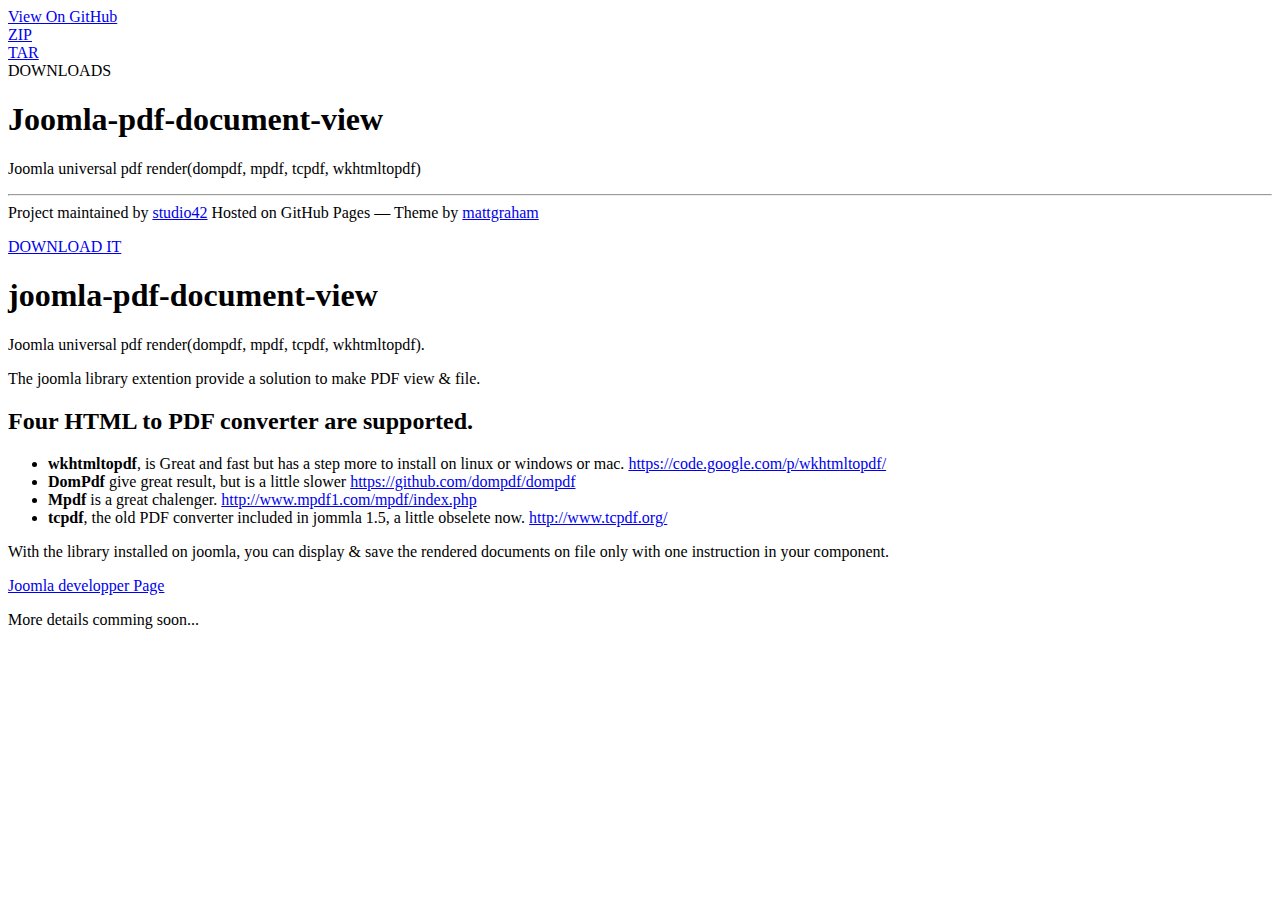
==== developper.html @ a20f8e81 "dev page and link" ====
<!doctype html>
<html>
  <head>
    <meta charset="utf-8">
    <meta http-equiv="X-UA-Compatible" content="chrome=1">
    <title>Joomla-pdf-document-view by studio42</title>
    <link rel="stylesheet" href="stylesheets/styles.css">
    <link rel="stylesheet" href="stylesheets/pygment_trac.css">
    <script src="https://ajax.googleapis.com/ajax/libs/jquery/1.7.1/jquery.min.js"></script>
    <script src="javascripts/respond.js"></script>
    <!--[if lt IE 9]>
      <script src="//html5shiv.googlecode.com/svn/trunk/html5.js"></script>
    <![endif]-->
    <!--[if lt IE 8]>
    <link rel="stylesheet" href="stylesheets/ie.css">
    <![endif]-->
    <meta name="viewport" content="width=device-width, initial-scale=1, user-scalable=no">

  </head>
  <body>
      <div id="header">
        <nav>
          <li class="fork"><a href="https://github.com/studio42/joomla-pdf-document-view">View On GitHub</a></li>
          <li class="downloads"><a href="https://github.com/studio42/joomla-pdf-document-view/zipball/master">ZIP</a></li>
          <li class="downloads"><a href="https://github.com/studio42/joomla-pdf-document-view/tarball/master">TAR</a></li>
          <li class="title">DOWNLOADS</li>
        </nav>
      </div><!-- end header -->

    <div class="wrapper">

      <section>
        <div id="title">
          <h1>Joomla-pdf-document-view</h1>
          <p>Joomla universal pdf render(dompdf, mpdf, tcpdf, wkhtmltopdf)</p>
          <hr>
          <span class="credits left">Project maintained by <a href="https://github.com/studio42">studio42</a></span>
          <span class="credits right">Hosted on GitHub Pages &mdash; Theme by <a href="https://twitter.com/michigangraham">mattgraham</a></span>
        </div>

        <p><a href="https://github.com/studio42/joomla-pdf-document-view/archive/master.zip">DOWNLOAD IT</a></p>

<h1>
<a name="joomla-pdf-document-view" class="anchor" href="#joomla-pdf-document-view"><span class="octicon octicon-link"></span></a>joomla-pdf-document-view</h1>

<p>Joomla universal pdf render(dompdf, mpdf, tcpdf, wkhtmltopdf).</p>

<p>The joomla library extention provide a solution to make PDF view &amp; file.</p>

<h2>
<a name="four-html-to-pdf-converter-are-supported" class="anchor" href="#four-html-to-pdf-converter-are-supported"><span class="octicon octicon-link"></span></a>Four HTML to PDF converter are supported.</h2>

<ul>
<li>
<strong>wkhtmltopdf</strong>, is Great and fast but has a step more to install on linux or windows or mac.
<a href="https://code.google.com/p/wkhtmltopdf/">https://code.google.com/p/wkhtmltopdf/</a>
</li>
<li>
<strong>DomPdf</strong> give great result, but is a little slower 
<a href="https://github.com/dompdf/dompdf">https://github.com/dompdf/dompdf</a>
</li>
<li>
<strong>Mpdf</strong> is a great chalenger.
<a href="http://www.mpdf1.com/mpdf/index.php">http://www.mpdf1.com/mpdf/index.php</a>
</li>
<li>
<strong>tcpdf</strong>, the old  PDF converter included in jommla 1.5, a little obselete now.
<a href="http://www.tcpdf.org/">http://www.tcpdf.org/</a>
</li>
</ul><p>With the library installed on joomla, you can display &amp; save the rendered documents on file only with one instruction in your component.</p>
<a href="index.html">Joomla developper Page</a>

<p>More details comming soon...</p>
      </section>

    </div>
    <!--[if !IE]><script>fixScale(document);</script><![endif]-->
    
  </body>
</html>
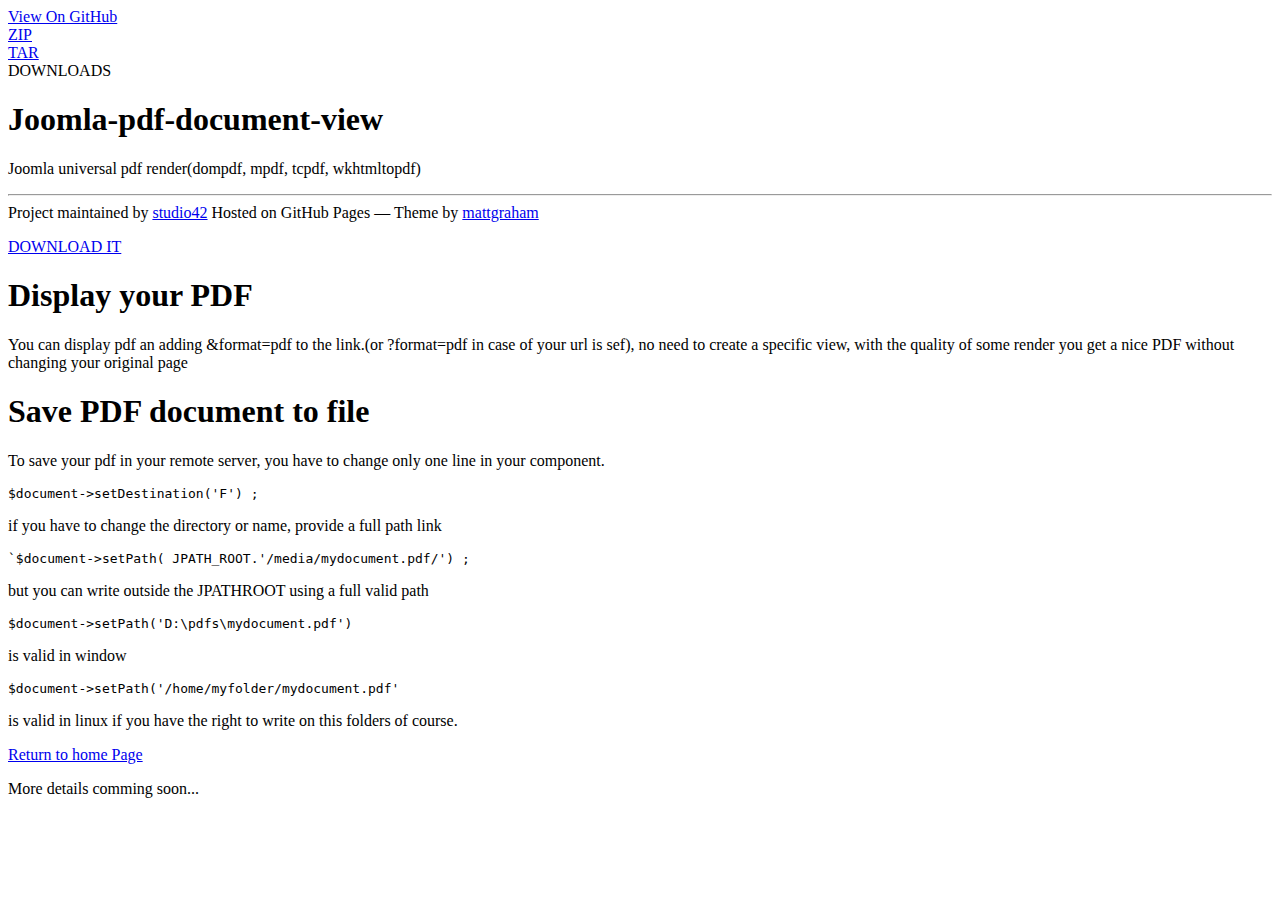
==== commit a85c3e61: "Update developper.html" ====
--- a/developper.html
+++ b/developper.html
@@ -40,41 +40,28 @@
 
         <p><a href="https://github.com/studio42/joomla-pdf-document-view/archive/master.zip">DOWNLOAD IT</a></p>
 
-<h1>
-<a name="joomla-pdf-document-view" class="anchor" href="#joomla-pdf-document-view"><span class="octicon octicon-link"></span></a>joomla-pdf-document-view</h1>
-
-<p>Joomla universal pdf render(dompdf, mpdf, tcpdf, wkhtmltopdf).</p>
-
-<p>The joomla library extention provide a solution to make PDF view &amp; file.</p>
-
-<h2>
-<a name="four-html-to-pdf-converter-are-supported" class="anchor" href="#four-html-to-pdf-converter-are-supported"><span class="octicon octicon-link"></span></a>Four HTML to PDF converter are supported.</h2>
-
-<ul>
-<li>
-<strong>wkhtmltopdf</strong>, is Great and fast but has a step more to install on linux or windows or mac.
-<a href="https://code.google.com/p/wkhtmltopdf/">https://code.google.com/p/wkhtmltopdf/</a>
-</li>
-<li>
-<strong>DomPdf</strong> give great result, but is a little slower 
-<a href="https://github.com/dompdf/dompdf">https://github.com/dompdf/dompdf</a>
-</li>
-<li>
-<strong>Mpdf</strong> is a great chalenger.
-<a href="http://www.mpdf1.com/mpdf/index.php">http://www.mpdf1.com/mpdf/index.php</a>
-</li>
-<li>
-<strong>tcpdf</strong>, the old  PDF converter included in jommla 1.5, a little obselete now.
-<a href="http://www.tcpdf.org/">http://www.tcpdf.org/</a>
-</li>
-</ul><p>With the library installed on joomla, you can display &amp; save the rendered documents on file only with one instruction in your component.</p>
-<a href="index.html">Joomla developper Page</a>
-
-<p>More details comming soon...</p>
-      </section>
+<h1>Display your PDF</h1>
+You can display pdf an adding &amp;format=pdf to the link.(or ?format=pdf in case of
+your url is sef), no need to create a specific view, with the quality of some render you get a nice PDF without changing your original page</P>
+<H1>Save PDF document to file</H1>
+<P>To save your pdf in your remote server, you have to change only
+one line in your component.</P>
+<pre><code>$document->setDestination('F')&nbsp;;</code></pre>
+<P>if you have to change the directory or name, provide a full path
+link</P>
+<pre><code>`$document->setPath( JPATH_ROOT.'/media/mydocument.pdf/')&nbsp;;</code></pre>
+<P>but you can  write outside the JPATHROOT using a full valid path</P>
+<pre><code>$document->setPath('D:\pdfs\mydocument.pdf')</code></pre>
+<P>is valid in window</P>
+<pre><code>$document->setPath('/home/myfolder/mydocument.pdf'</code></pre>
+<P>is valid in linux if you have the right to write on this folders of course.</P>
+<P><A HREF="index.html">Return to home Page</A> 
+</P>
+<P>More details comming soon...</P>
+    </section>
 
     </div>
     <!--[if !IE]><script>fixScale(document);</script><![endif]-->
     
   </body>
-</html>+</HTML>
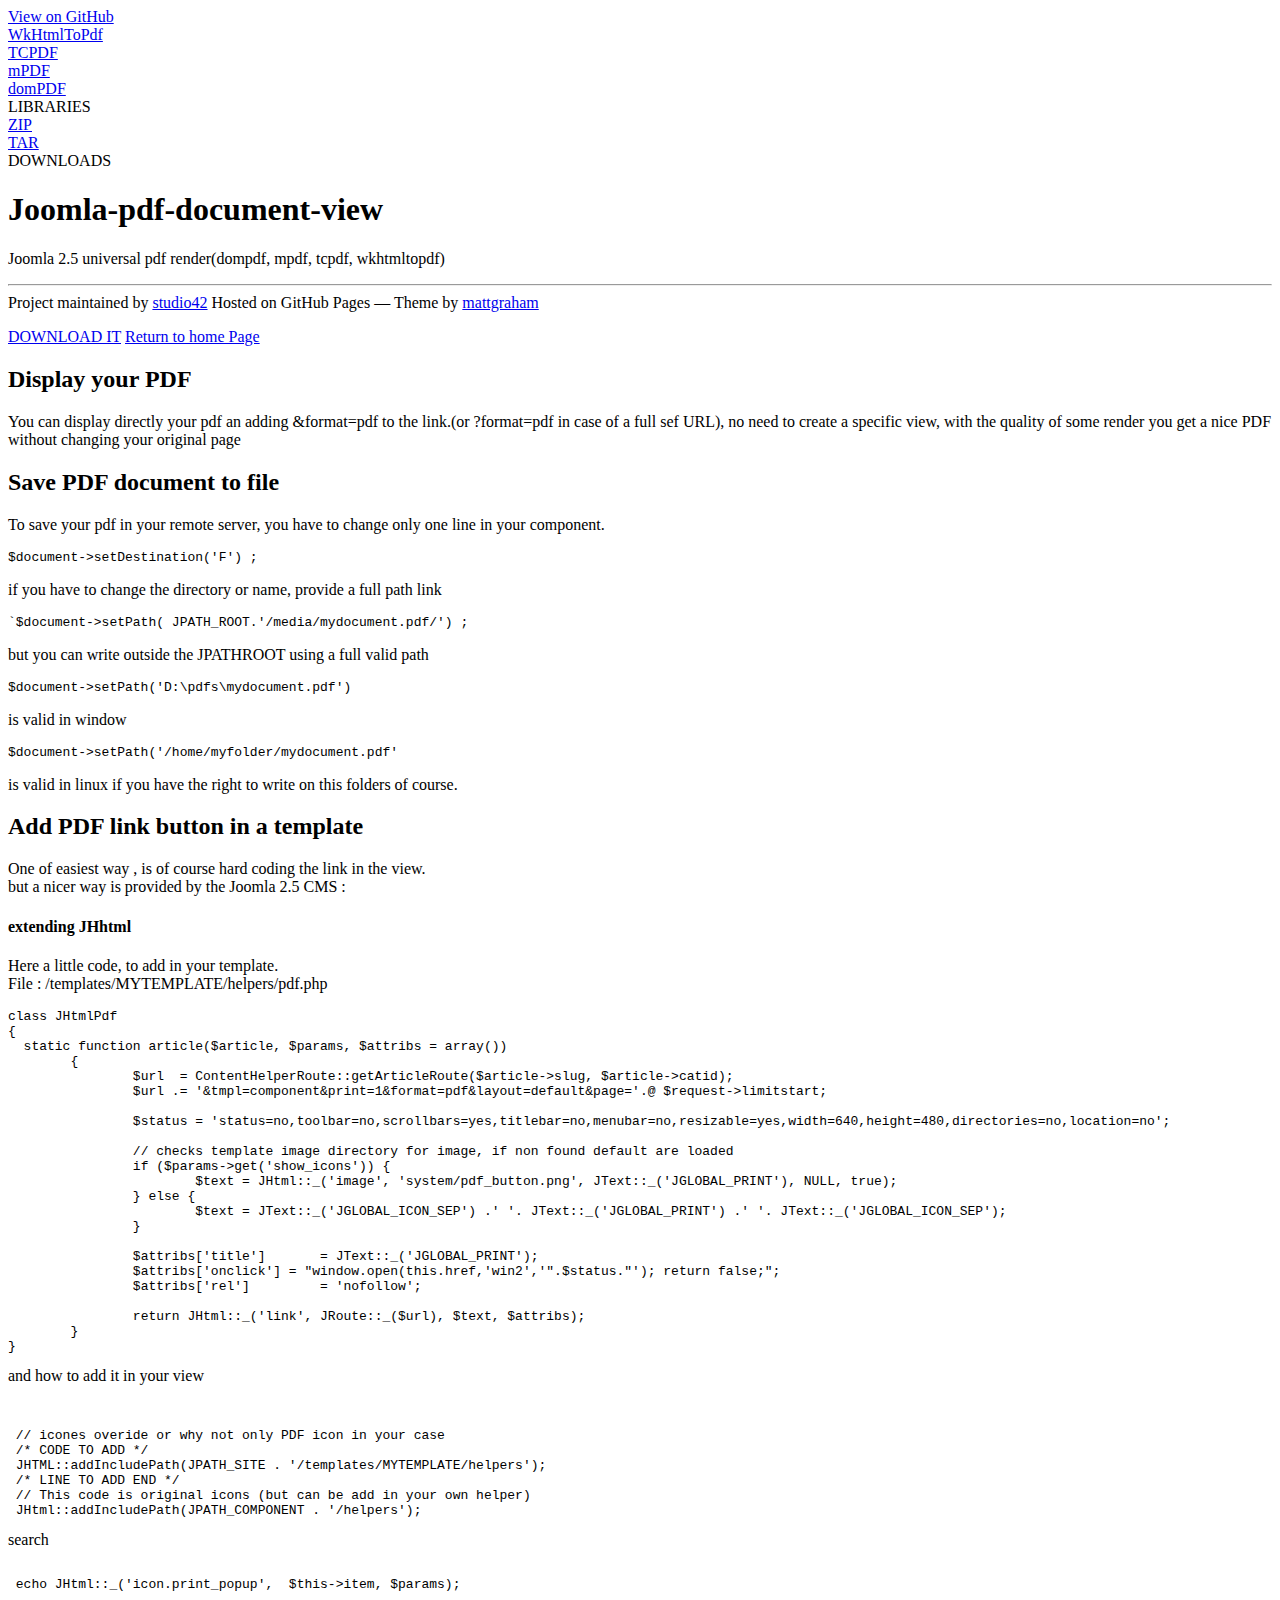
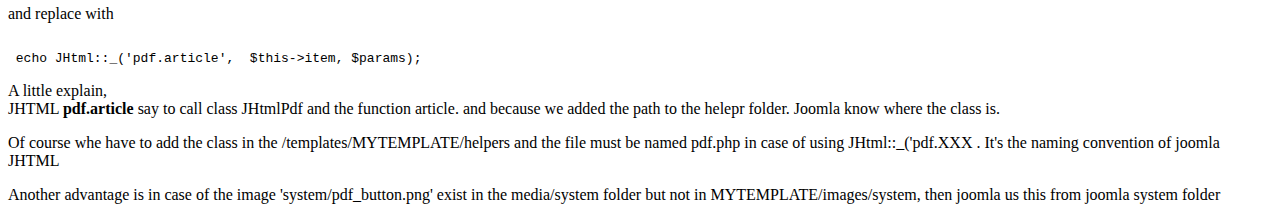
==== commit d364dd9d: "Update developper.html" ====
--- a/developper.html
+++ b/developper.html
@@ -20,10 +20,15 @@
   <body>
       <div id="header">
         <nav>
-          <li class="fork"><a href="https://github.com/studio42/joomla-pdf-document-view">View On GitHub</a></li>
+          <li class="fork"><a href="https://github.com/studio42/joomla-pdf-document-view">View on GitHub</a></li>
+          <li class="downloads"><a href="https://github.com/studio42/joomla-pdf-document-view/archive/lib_WkHtmlToPdf_j2.5.zip">WkHtmlToPdf</a></li>
+          <li class="downloads"><a href="https://github.com/studio42/joomla-pdf-document-view/archive/lib_tcpdf_j2.5.zip">TCPDF</a></li>
+          <li class="downloads"><a href="https://github.com/studio42/joomla-pdf-document-view/archive/lib_mpdf_j2.5.zip">mPDF</a></li>
+          <li class="downloads"><a href="https://github.com/studio42/joomla-pdf-document-view/tree/lib_dompdf_j2.5.zip">domPDF</a></li>
+          <li class="title"> LIBRARIES</li>
           <li class="downloads"><a href="https://github.com/studio42/joomla-pdf-document-view/zipball/master">ZIP</a></li>
           <li class="downloads"><a href="https://github.com/studio42/joomla-pdf-document-view/tarball/master">TAR</a></li>
-          <li class="title">DOWNLOADS</li>
+          <li class="title"> DOWNLOADS</li>
         </nav>
       </div><!-- end header -->
 
@@ -32,18 +37,19 @@
       <section>
         <div id="title">
           <h1>Joomla-pdf-document-view</h1>
-          <p>Joomla universal pdf render(dompdf, mpdf, tcpdf, wkhtmltopdf)</p>
+          <p>Joomla 2.5 universal pdf render(dompdf, mpdf, tcpdf, wkhtmltopdf)</p>
           <hr>
           <span class="credits left">Project maintained by <a href="https://github.com/studio42">studio42</a></span>
           <span class="credits right">Hosted on GitHub Pages &mdash; Theme by <a href="https://twitter.com/michigangraham">mattgraham</a></span>
         </div>
 
-        <p><a href="https://github.com/studio42/joomla-pdf-document-view/archive/master.zip">DOWNLOAD IT</a></p>
+        <p><a href="https://github.com/studio42/joomla-pdf-document-view/archive/master.zip">DOWNLOAD IT</a> <A HREF="index.html">Return to home Page</A> </p>
 
-<h1>Display your PDF</h1>
-You can display pdf an adding &amp;format=pdf to the link.(or ?format=pdf in case of
-your url is sef), no need to create a specific view, with the quality of some render you get a nice PDF without changing your original page</P>
-<H1>Save PDF document to file</H1>
+<h2>Display your PDF</h2>
+<p>You can display directly your pdf an adding &amp;format=pdf to the link.(or ?format=pdf in case of
+a full sef URL), no need to create a specific view, with the quality of some render you get a nice PDF without changing your original page</P>
+
+<H2>Save PDF document to file</H2>
 <P>To save your pdf in your remote server, you have to change only
 one line in your component.</P>
 <pre><code>$document->setDestination('F')&nbsp;;</code></pre>
@@ -55,9 +61,61 @@
 <P>is valid in window</P>
 <pre><code>$document->setPath('/home/myfolder/mydocument.pdf'</code></pre>
 <P>is valid in linux if you have the right to write on this folders of course.</P>
-<P><A HREF="index.html">Return to home Page</A> 
-</P>
-<P>More details comming soon...</P>
+<H2>Add PDF link button in a template</H2>
+<P>
+One of easiest way , is of course hard coding the link in the view.<br/>
+but a nicer way is provided by the Joomla 2.5 CMS :</P>
+<h4>extending JHhtml</h4>
+<p>Here a little code, to add in your template.<br />
+File : /templates/MYTEMPLATE/helpers/pdf.php</p>
+
+<pre><code>class JHtmlPdf
+{
+  static function article($article, $params, $attribs = array())
+	{
+		$url  = ContentHelperRoute::getArticleRoute($article->slug, $article->catid);
+		$url .= '&tmpl=component&print=1&format=pdf&layout=default&page='.@ $request->limitstart;
+
+		$status = 'status=no,toolbar=no,scrollbars=yes,titlebar=no,menubar=no,resizable=yes,width=640,height=480,directories=no,location=no';
+
+		// checks template image directory for image, if non found default are loaded
+		if ($params->get('show_icons')) {
+			$text = JHtml::_('image', 'system/pdf_button.png', JText::_('JGLOBAL_PRINT'), NULL, true);
+		} else {
+			$text = JText::_('JGLOBAL_ICON_SEP') .'&#160;'. JText::_('JGLOBAL_PRINT') .'&#160;'. JText::_('JGLOBAL_ICON_SEP');
+		}
+
+		$attribs['title']	= JText::_('JGLOBAL_PRINT');
+		$attribs['onclick'] = "window.open(this.href,'win2','".$status."'); return false;";
+		$attribs['rel']		= 'nofollow';
+
+		return JHtml::_('link', JRoute::_($url), $text, $attribs);
+	}
+}
+</code></pre>
+and how to add it in your view
+<pre><code>
+
+ // icones overide or why not only PDF icon in your case
+ /* CODE TO ADD */
+ JHTML::addIncludePath(JPATH_SITE . '/templates/MYTEMPLATE/helpers');
+ /* LINE TO ADD END */
+ // This code is original icons (but can be add in your own helper)
+ JHtml::addIncludePath(JPATH_COMPONENT . '/helpers');
+</code></pre>
+search
+<pre><code>
+ echo JHtml::_('icon.print_popup',  $this->item, $params);
+</code></pre>
+and replace with
+<pre><code>
+ echo JHtml::_('pdf.article',  $this->item, $params);
+</code></pre>
+<p>A little explain,<br />
+ JHTML <strong>pdf.article</strong> say to call class JHtmlPdf and the function article. and because we added the path to the helepr folder. Joomla know where the class is.</p>
+<p>Of course whe have to add the class in the /templates/MYTEMPLATE/helpers and the file must be named pdf.php in case of using JHtml::_('pdf.XXX . It's the naming convention of joomla JHTML</p>
+<p> Another advantage is in case of the image 'system/pdf_button.png' exist in the media/system folder but not in MYTEMPLATE/images/system, then joomla us this from joomla system folder </p>
+
     </section>
 
     </div>
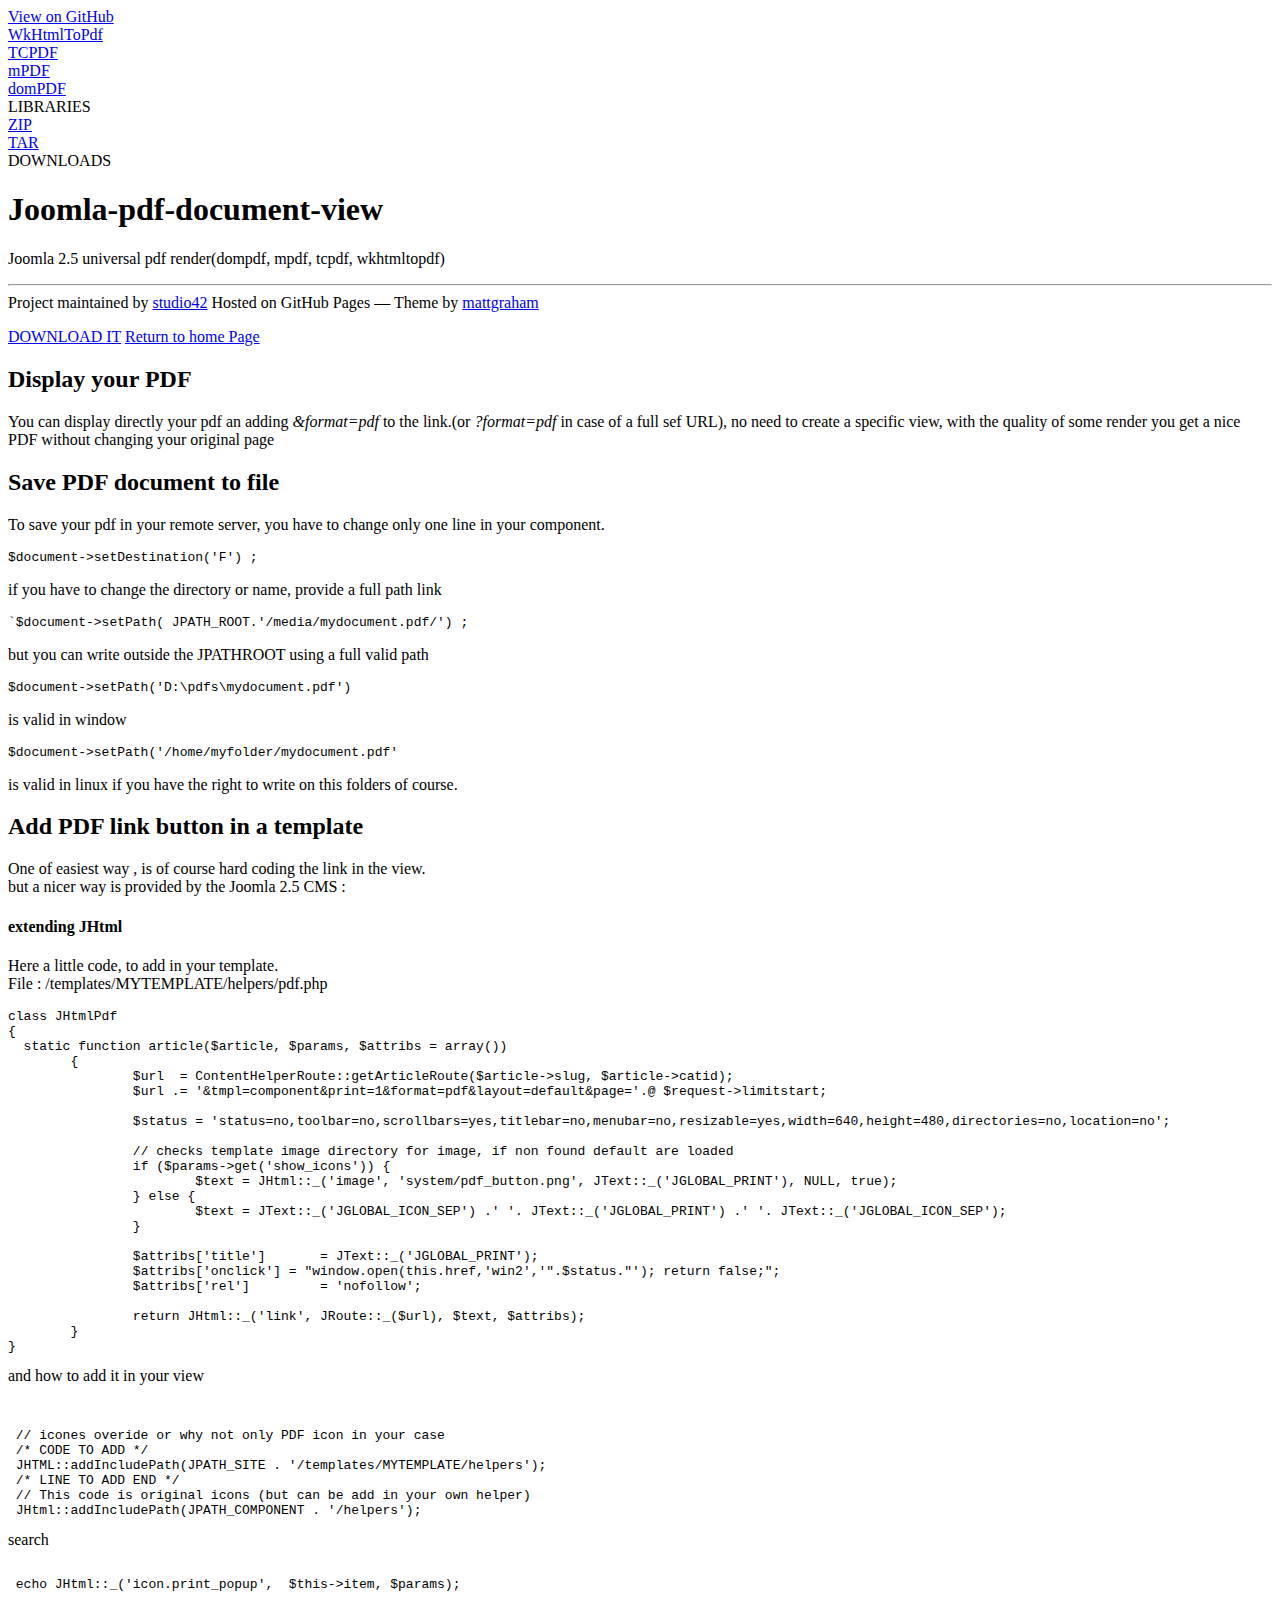
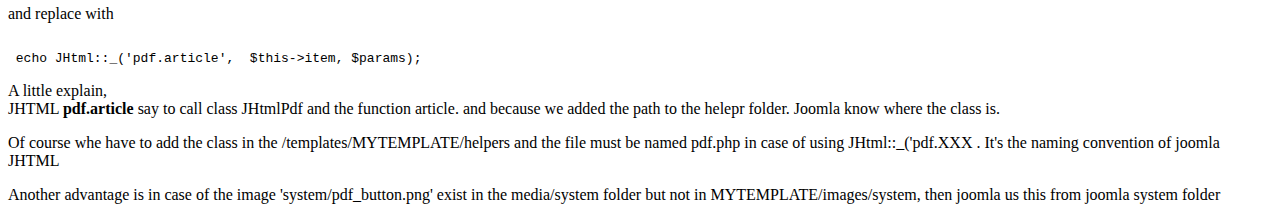
==== commit 89c10ad6: "Update developper.html" ====
--- a/developper.html
+++ b/developper.html
@@ -46,7 +46,7 @@
         <p><a href="https://github.com/studio42/joomla-pdf-document-view/archive/master.zip">DOWNLOAD IT</a> <A HREF="index.html">Return to home Page</A> </p>
 
 <h2>Display your PDF</h2>
-<p>You can display directly your pdf an adding &amp;format=pdf to the link.(or ?format=pdf in case of
+<p>You can display directly your pdf an adding <i>&amp;format=pdf</i> to the link.(or <i>?format=pdf</i> in case of
 a full sef URL), no need to create a specific view, with the quality of some render you get a nice PDF without changing your original page</P>
 
 <H2>Save PDF document to file</H2>
@@ -65,7 +65,7 @@
 <P>
 One of easiest way , is of course hard coding the link in the view.<br/>
 but a nicer way is provided by the Joomla 2.5 CMS :</P>
-<h4>extending JHhtml</h4>
+<h4>extending JHtml</h4>
 <p>Here a little code, to add in your template.<br />
 File : /templates/MYTEMPLATE/helpers/pdf.php</p>
 
